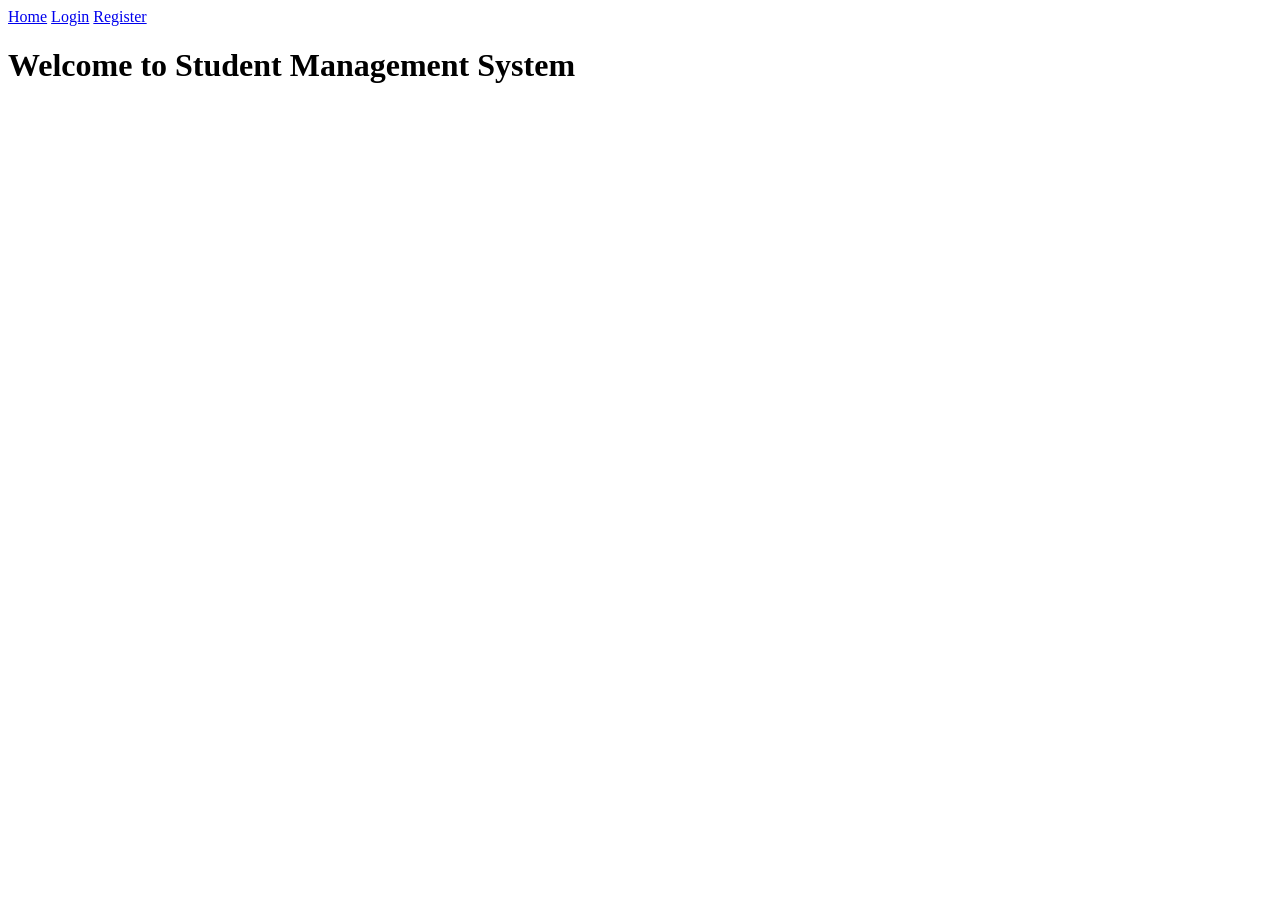
==== index.html @ 036ff029 "version_1" ====
<!DOCTYPE html>
<html lang="en">
<head>
    <meta charset="UTF-8">
    <meta name="viewport" content="width=device-width, initial-scale=1.0">
    <title>Document</title>
</head>
<body>
    <div>
        <a href="index.html">Home</a>
        <a href="login.html">Login</a>
        <a href="register.html">Register</a>
    </div>
    <h1>Welcome to Student Management System</h1>
</body>
</html>
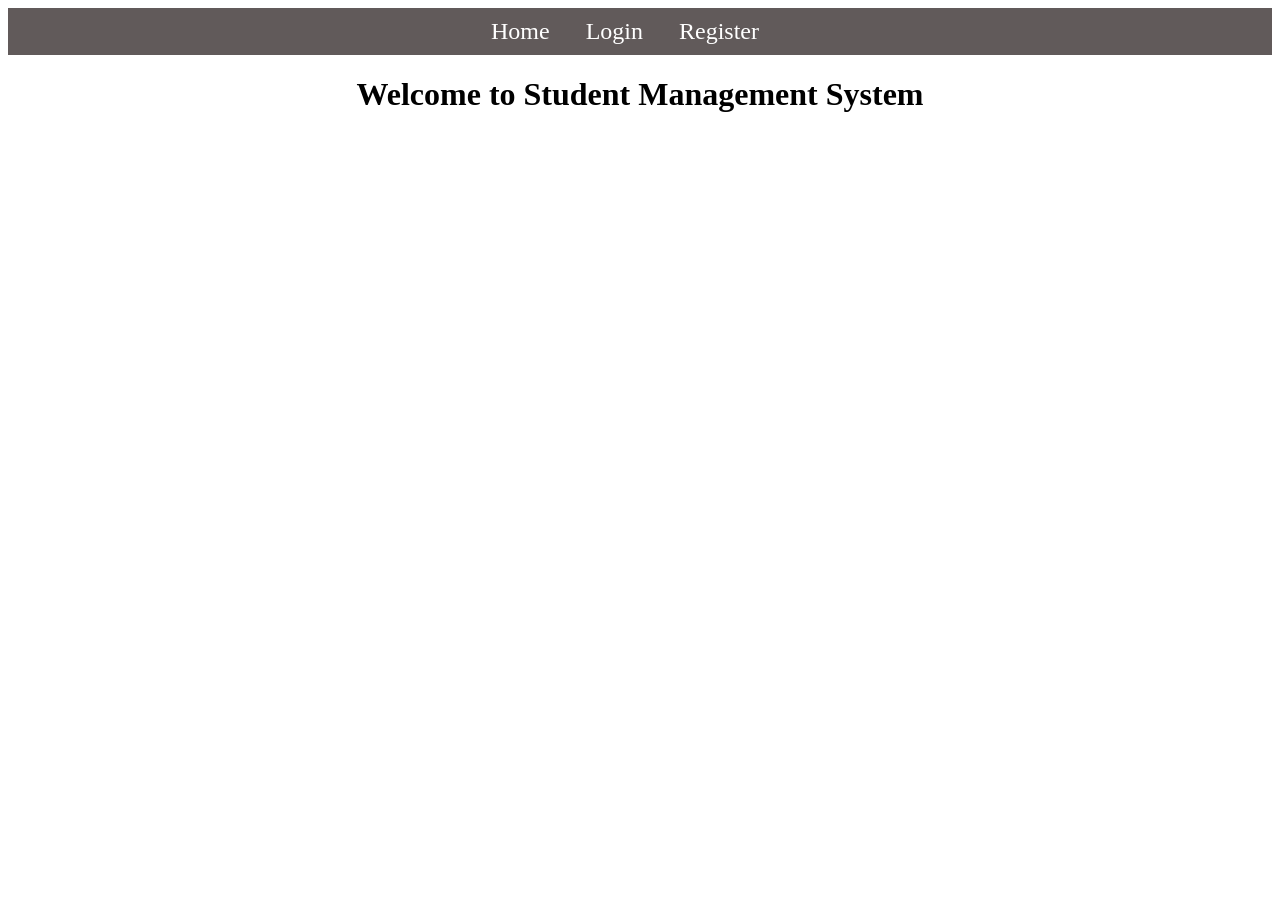
==== commit 70fec5e2: "version_2" ====
--- a/index.html
+++ b/index.html
@@ -4,13 +4,14 @@
     <meta charset="UTF-8">
     <meta name="viewport" content="width=device-width, initial-scale=1.0">
     <title>Document</title>
+    <link rel="stylesheet" href="styles.css">
 </head>
 <body>
-    <div>
+    <nav>
         <a href="index.html">Home</a>
         <a href="login.html">Login</a>
         <a href="register.html">Register</a>
-    </div>
+    </nav>
     <h1>Welcome to Student Management System</h1>
 </body>
 </html>
--- a/styles.css
+++ b/styles.css
@@ -0,0 +1,59 @@
+nav {
+    font-size : 24px;
+    background-color: rgb(97, 90, 90);
+    padding : 10px;
+    text-align: center;
+}
+nav a {
+    text-decoration: none;
+    color:white;
+    margin-right: 30px;
+}
+body {
+    font-size : 16px;
+    text-align: center;
+}
+form {
+    width: 250px;
+    font-size : 16px;
+    margin: 25px auto;
+    border: 1px solid black;
+    padding : 1px;
+    background-color: rgb(213, 209, 205);
+}
+label {
+    display: block;
+    margin: 5px auto;
+    padding : 5px;
+}
+input {
+    margin: 5px auto;
+    padding : 1px;
+}
+button {
+    margin : 10px;
+    background-color: rgba(216, 220, 220, 0.971);
+}
+div a{
+    background-color: rgb(161, 163, 163);
+    padding : 5px;
+    text-decoration: none;
+    color:white;
+}
+table{
+    margin : 0 auto;
+    padding : 10px;
+}
+td {
+    padding : 10px;
+}
+td a {
+    background-color: rgb(161, 163, 163);
+    padding : 5px;
+    text-decoration: none;
+    color:rgb(199, 199, 199);
+}
+tr:nth-child(even)
+{
+    background-color : rgba(167, 167, 182, 0.698);
+}
